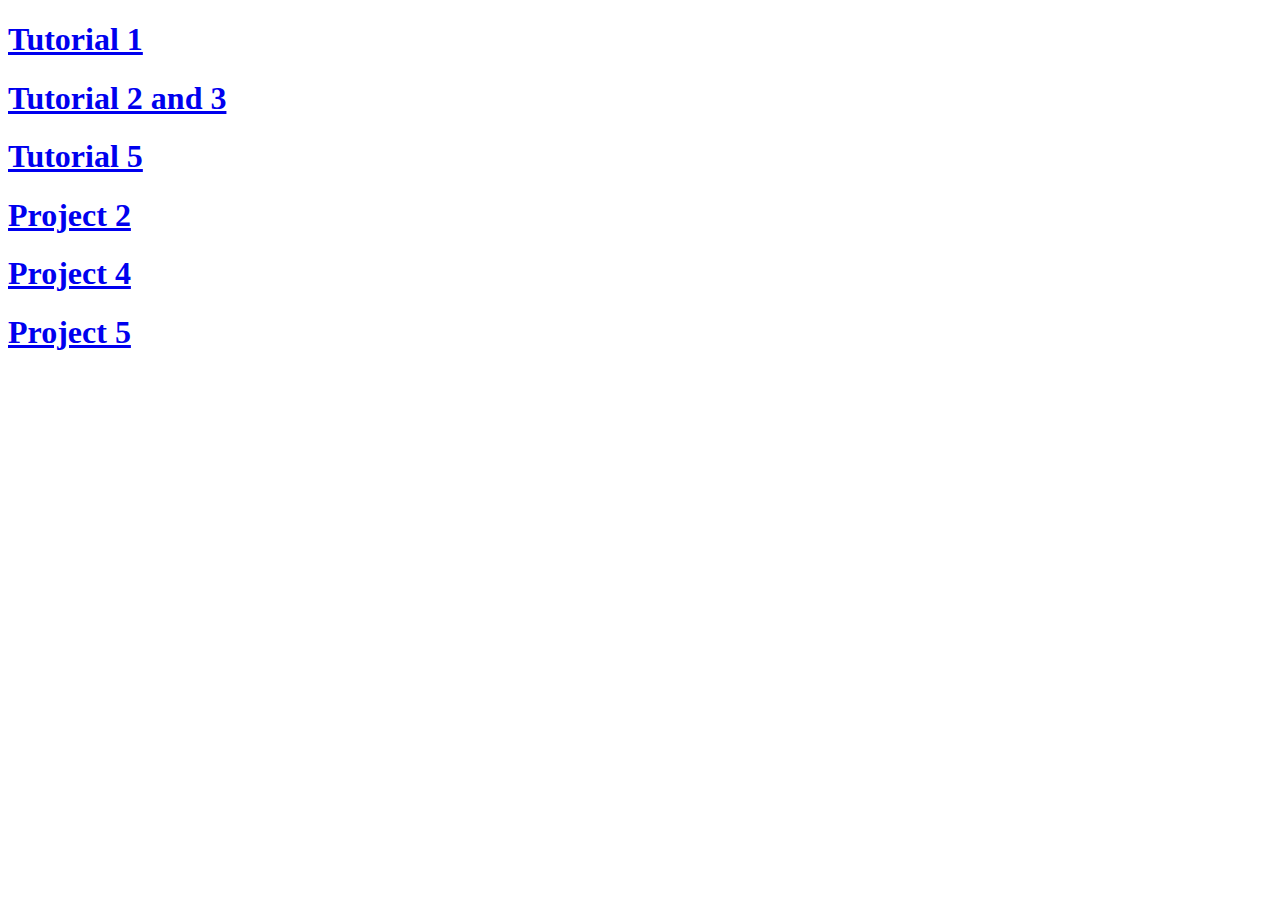
==== index.html @ e596b0e2 "Update index.html" ====
<!doctype html>
<html lang="en-US">
  <head>
    <meta charset="utf-8" />
    <meta name="viewport" content="width=device-width" />
    <title>My test page</title>
	<link  rel="stylesheet" href="styles/style.css" />

  </head>



  <body>

<h1><a href = "pages/tutorial1.html"> Tutorial 1</a><h1>

<h1> <a href = "pages/tutorial2.html">Tutorial 2 and 3</a><h1>

<h1> <a href = "pages/tutorial2.html">Tutorial 5</a><h1>
	
<h1>  <a href = "pages/Project2.html"> Project 2</a><h1>

<h1>  <a href = "week4Assignment/Project4.html"> Project 4</a><h1>
	
<h1>  <a href = "week4Assignment/Project4.html"> Project 5</a><h1>


</body>
<script src="scripts/main.js"></script>
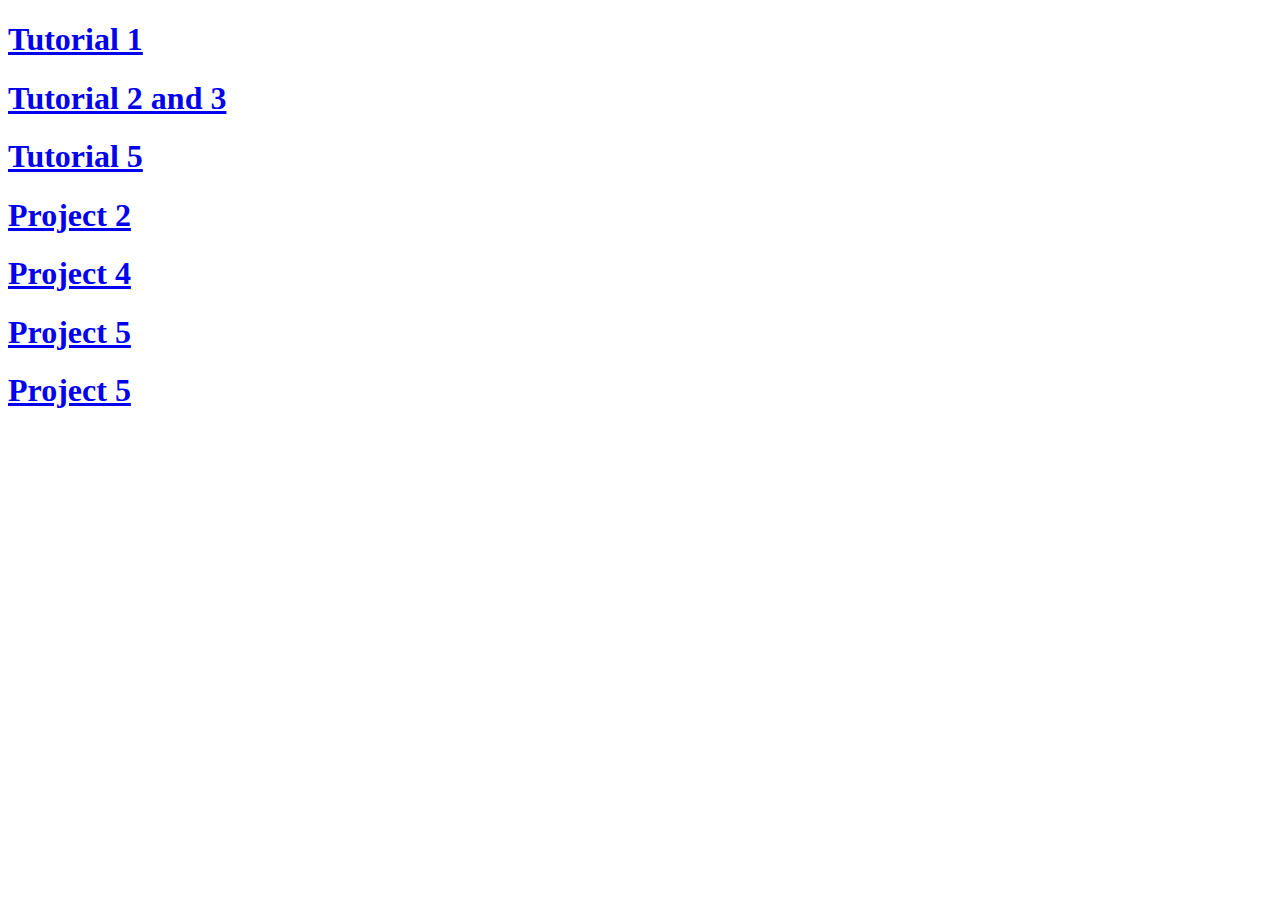
==== commit 4a2d5611: "Update index.html" ====
--- a/index.html
+++ b/index.html
@@ -12,19 +12,22 @@
 
   <body>
 
-<h1><a href = "pages/tutorial1.html"> Tutorial 1</a><h1>
+<h1><a href = "Tutorial_1/tutorial1.html"> Tutorial 1</a><h1>
 
-<h1> <a href = "pages/tutorial2.html">Tutorial 2 and 3</a><h1>
+<h1> <a href = "2_Tutorial/tutorial2.html">Tutorial 2 and 3</a><h1>
 
-<h1> <a href = "pages/tutorial2.html">Tutorial 5</a><h1>
+<h1> <a href = "week5Tutorial/allWeek5Tutorial.html">Tutorial 5</a><h1>
 	
-<h1>  <a href = "pages/Project2.html"> Project 2</a><h1>
+<h1>  <a href = "2_Project/Project2.html"> Project 2</a><h1>
 
-<h1>  <a href = "week4Assignment/Project4.html"> Project 4</a><h1>
+<h1>  <a href = "4_Project/Project4.html"> Project 4</a><h1>
 	
-<h1>  <a href = "week4Assignment/Project4.html"> Project 5</a><h1>
+<h1>  <a href = "week5Project/week5Project.html"> Project 5</a><h1>
+
+<h1>  <a href = "week10Project/week10Project.html"> Project 5</a><h1>
 
 
 </body>
 <script src="scripts/main.js"></script>
+</html>
 
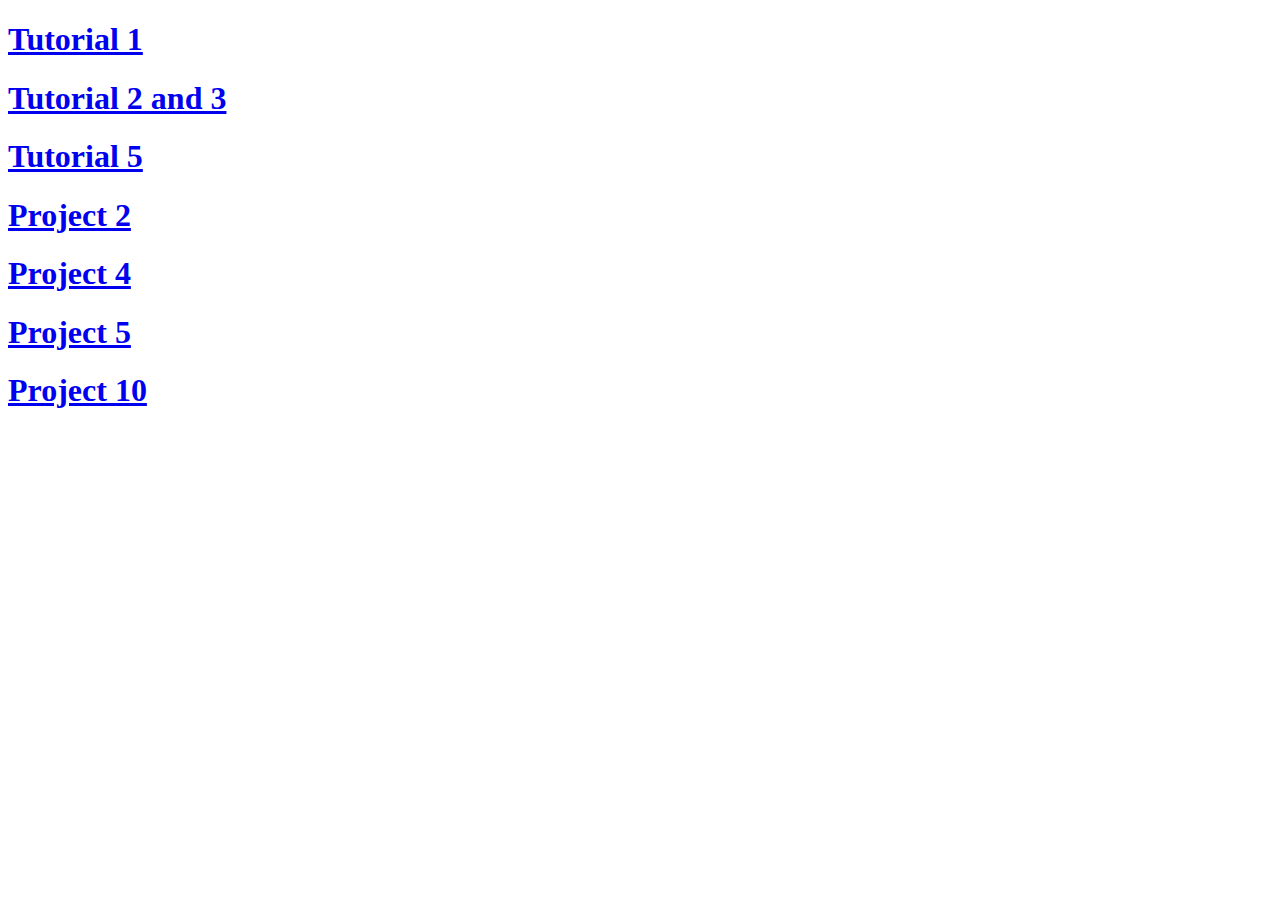
==== commit 47e4e4e7: "Update index.html" ====
--- a/index.html
+++ b/index.html
@@ -24,7 +24,7 @@
 	
 <h1>  <a href = "week5Project/week5Project.html"> Project 5</a><h1>
 
-<h1>  <a href = "week10Project/week10Project.html"> Project 5</a><h1>
+<h1>  <a href = "week10Project/week10Project.html"> Project 10</a><h1>
 
 
 </body>
